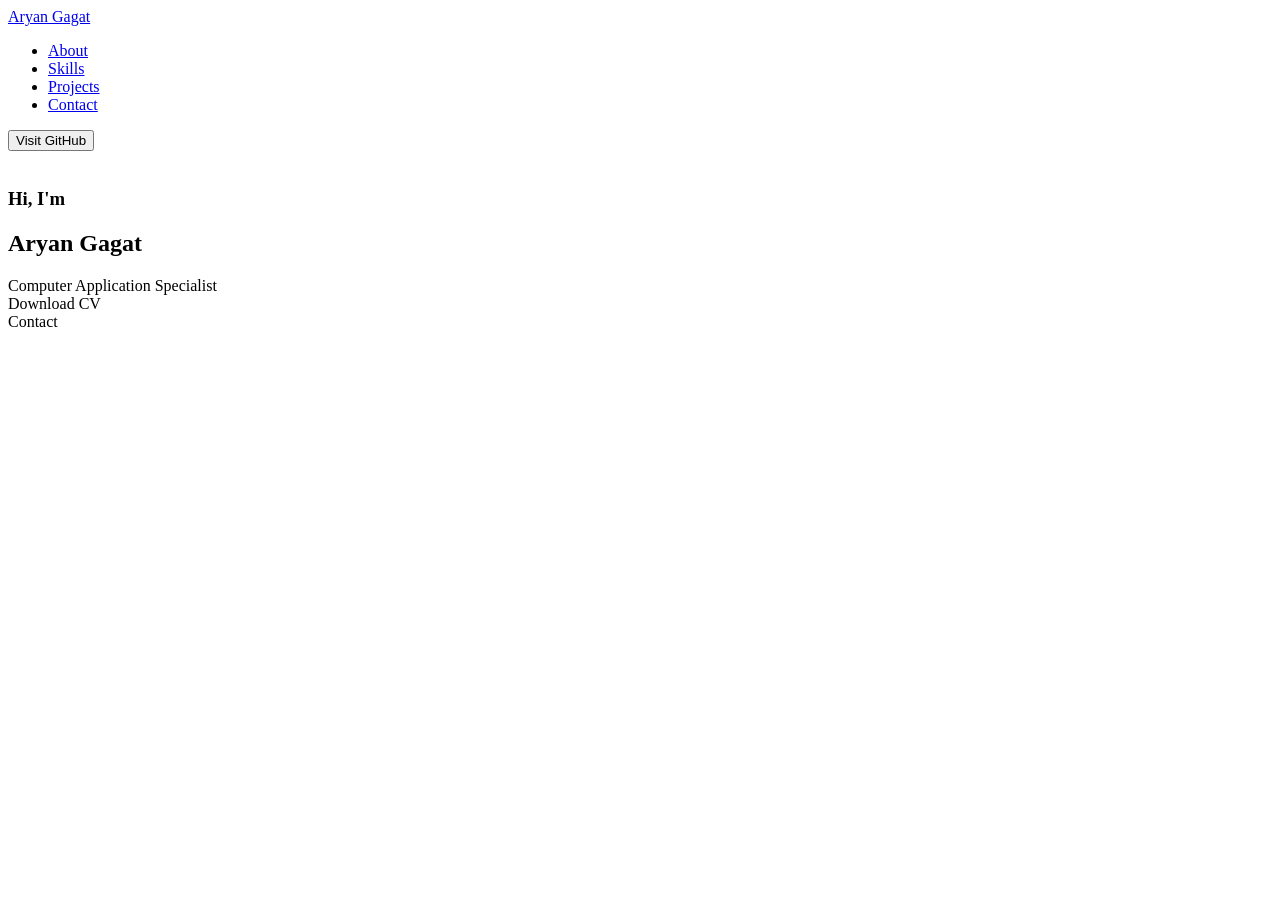
==== index.html @ 81622bb0 "Create index.html" ====
<!DOCTYPE html>
<html lang="en">
    <head>
        <title>Portfolio</title>
<link rel="stylesheet" href="index.css">
     <link rel="stylesheet" href="https://cdnjs.cloudflare.com/ajax/libs/font-awesome/7.0.1/css/all.min.css">
</head>
    </head>
    <body>
        <header class="header">
            <a href="#" class="logo"><span>Aryan Gagat</span></a>
            <ul class="nav-links">
                <li>
                    <a href="about.html">About</a>
                </li>
                 <li>
                    <a href="SKILL.HTML">Skills</a>
                </li>
                 <li>
                    <a href="project.html">Projects</a>
                </li>
                 <li>
                    <a href="contact.html">Contact</a>
                </li>
            </ul>
            <i class="fa-solid fa-bars menu-icon" onclick="toggleMenu()"></i>
            <button class="visit-button">Visit GitHub</button>
        </header>
        <main>
            <section id="about" class="about">
                <div class="about-container">
                    <img src="https://prompti.ai/wp-content/uploads/2023/07/pcboi2.png" alt="">
                    <div class="info-box">
                    <div class="text">
                        <h3>Hi, I'm</h3>
                    <h1>Aryan Gagat</h1>
                    <span>Computer Application Specialist</span>
                </div>
                <div class="btn-group">
                    <div class="btn">Download CV</div>
                    <div class="btn">Contact</div>
                </div>
                <div class="social">
                    <i class="fa-brands fa-linkedin"></i>
                    <i class="fa-brands fa-github"></i>
                </div>
                    </div>
                </div>
            </section>
        </main>
        <footer></footer>
            <script>
    function toggleMenu() {
    document.querySelector(".nav-links").classList.toggle("active");
} </script>
    </body>
</html>
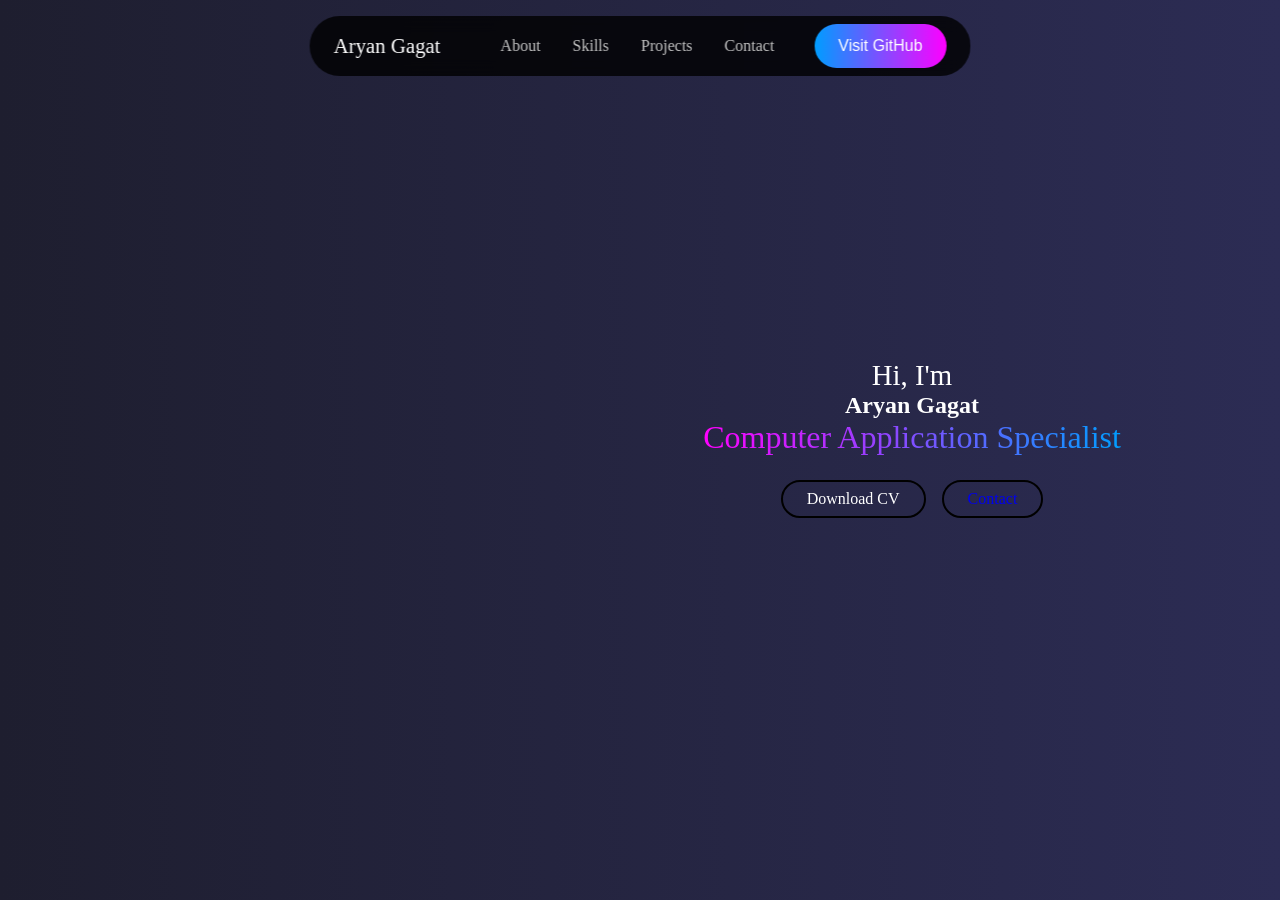
==== commit 253d4a79: "Wrap Visit GitHub button in a link and update contact" ====
--- a/index.html
+++ b/index.html
@@ -24,7 +24,8 @@
                 </li>
             </ul>
             <i class="fa-solid fa-bars menu-icon" onclick="toggleMenu()"></i>
-            <button class="visit-button">Visit GitHub</button>
+            <a href="https://github.com/aryangagat">
+            <button class="visit-button">Visit GitHub</button> </a>
         </header>
         <main>
             <section id="about" class="about">
@@ -38,11 +39,13 @@
                 </div>
                 <div class="btn-group">
                     <div class="btn">Download CV</div>
-                    <div class="btn">Contact</div>
+                    <a href="mailto:aryangagat9@gmail.com">
+                    <div class="btn">Contact</div> </a>
                 </div>
                 <div class="social">
-                    <i class="fa-brands fa-linkedin"></i>
-                    <i class="fa-brands fa-github"></i>
+                    <a href="https://www.linkedin.com/in/aryan-gagat-a1b25130a/">
+                    <i class="fa-brands fa-linkedin"></i> </a>
+                   <a href="https://github.com/aryangagat"><i class="fa-brands fa-github"></i> </a>
                 </div>
                     </div>
                 </div>
--- a/index.css
+++ b/index.css
@@ -0,0 +1,203 @@
+* {
+    scroll-behavior: smooth;
+    margin: 0;
+    padding: 0;
+    box-sizing: border-box;
+    list-style: none;
+    text-decoration: none;
+}
+body {
+    background: linear-gradient(to right, #1e1e2f, #2c2c54);
+    color: #fff;
+}
+header{
+    display: flex;
+    justify-content:center;
+    align-items: center;
+    left: 50%;
+    transform: translateX(-50%);
+    gap:5 rem ;
+    backdrop-filter: blur(8px);
+    padding: 0.5rem 1.5rem;
+    border-radius: 3rem;
+    background-color: rgba(0,0,0,0.8);
+    z-index: 1000;
+    position: fixed;
+    top: 1rem;
+    color: white;
+}
+.logo {
+    color: white;
+    font-size: 1.3rem;
+    font-weight: 400;
+    text-wrap: nowrap;
+    transition: 0.3s ease-in-out;
+    margin-right: 60px;
+
+}
+.logo:hover{
+    transform: scale(1.1);
+}
+.nav-links{
+    display: flex;
+    gap: 2rem;
+}
+li a{
+    position: relative;
+    color: rgb(194, 194, 194);
+    font-weight: 300;
+}
+
+li a::before {
+    position: absolute;
+    content: '';
+    width: 0;
+    left: 0;
+    height: 5px;
+    top: 25px;
+    border-radius: 1rem;
+    transition: 0.3s ease-in-out;
+    background: linear-gradient(to right,rgb(0,157,255), rgb(255,0,255));
+}
+li a:hover::before{
+    width:100%
+}
+
+.visit-button{
+    padding: 0.8rem 1.5rem;
+    margin-left: 40px;
+    border-radius: 3rem;
+    border: none;
+    font-weight: 500;
+    font-size: 1rem;
+    color: white;
+    cursor: pointer;
+    text-wrap: nowrap;
+    transition: 0.3 ease-in-out;
+    background: linear-gradient(to right,rgb(0,157,255), rgb(255,0,255));
+}
+.visit-button:hover {
+    background: linear-gradient(to right,rgb(255,0,255), rgb(0,157,255));
+    transform: scale(1.03);
+}
+.menu-icon{
+    font-size: 1rem;
+    display: none;
+    margin-left: 3%;
+    cursor: pointer;
+}
+
+section{
+    min-height: 100vh;
+    padding: 8rem 12%;
+    width: 100%;
+    position: relative;
+}
+.about{
+    display: flex;
+    align-items: center;
+    justify-content: center;
+}
+.about .about-container{
+    display: flex;
+    align-items: center;
+    justify-content: center;
+    gap: 10rem;
+}
+.about img {
+width: 30vw;
+border-radius: 50%;
+}
+.info-box{
+    display: flex;
+    flex-direction: column;
+    text-align: center;
+    align-items: center;
+    justify-content: center;
+    gap: 1.5rem;
+}
+.info-box h3{
+    font-size: 1.8rem;
+    font-weight: 500;
+    opacity: o.8;
+}
+.info-box h1 {
+    font-weight: 4rem;
+    font-weight: 600;
+}
+.info-box span {
+    background: linear-gradient(to right,rgb(255,0,255), rgb(0,157,255));
+    background-clip: text;
+    color: transparent;
+    font-size: 2rem;
+}
+.btn-group{
+    display: flex;
+    gap: 1rem;
+}
+.btn{
+    border-radius: 3rem;
+    padding: 0.5rem 1.5rem;
+    border: 2px solid black;
+    cursor: pointer;
+    font-weight: 500;
+    text-wrap: nowrap;
+    transition: 0.2s ease-in-out;
+}
+.btn:hover {
+    background-color: black;
+    color: white;
+}
+.social{
+    display: flex;
+    gap: 2rem;
+}
+.social i {
+    font-size: 2.5rem;
+    cursor: pointer;
+    transition: 0.2s ease-in-out;
+}
+.social i:hover{
+    transform: scale(1.1);
+}
+@media (max-width: 768px) {
+    .about-container {
+        flex-direction: column;
+        text-align: center;
+    }
+
+    .about-container img {
+        width: 80%;
+    }
+       header {
+        flex-direction: row;
+        gap: 10px;
+    }
+    .section-title{
+        margin-top: 30%;
+    }
+    .menu-icon {
+        display: block;
+        font-size: 24px;
+        cursor: pointer;
+    }
+    .nav-links {
+        position: absolute;
+        top: 70px;
+        width: 30%;
+        align-items: center;
+        display: none;
+    }
+
+    .nav-links.active {
+        display: flex; 
+    }
+
+    .nav-links li {
+        padding: 15px 0;
+    }
+    .nav-links li a {
+        color: #fff;
+    }
+
+}
